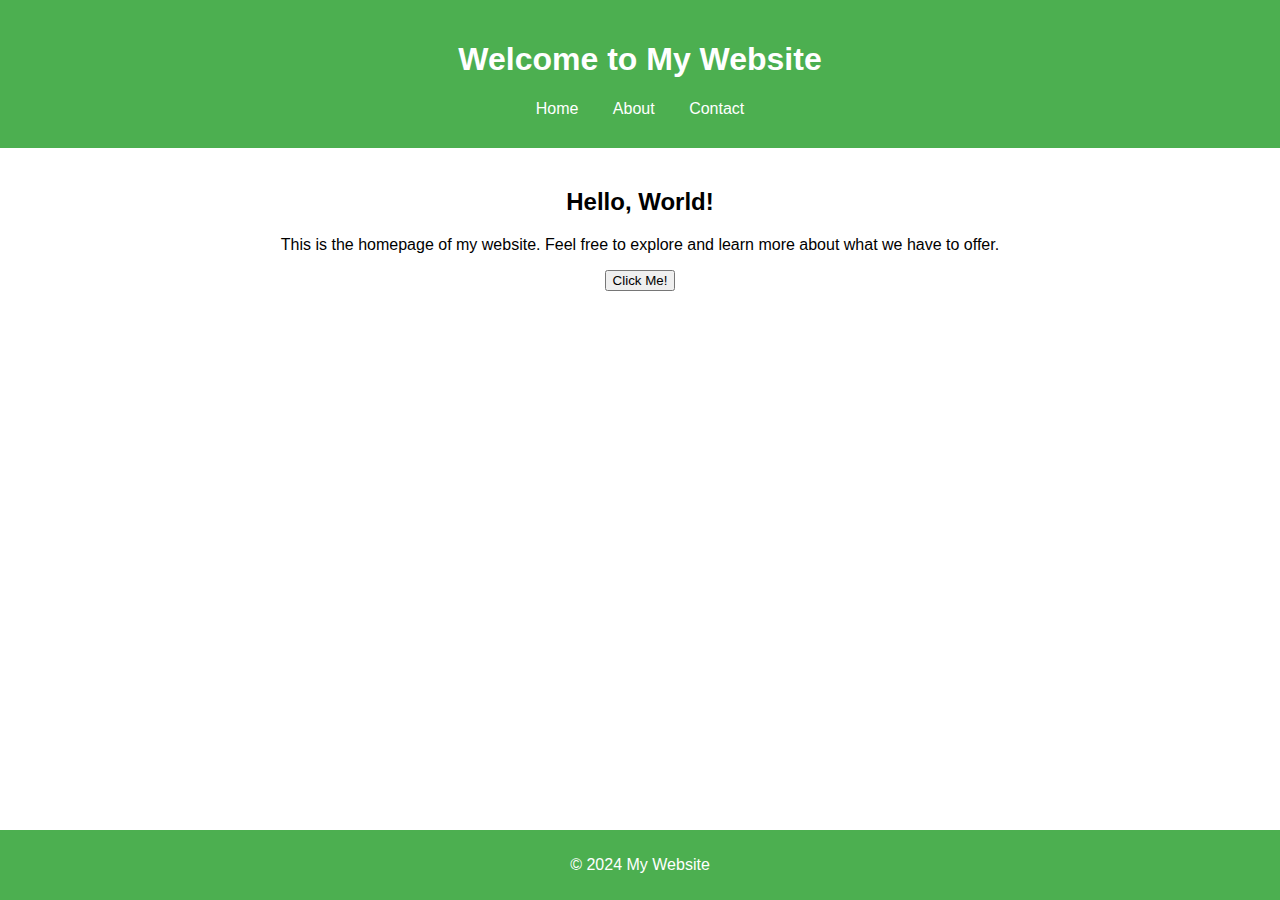
==== index.html @ 518c679f "Add files via upload" ====
<!DOCTYPE html>
<html lang="en">
<head>
    <meta charset="UTF-8">
    <meta name="viewport" content="width=device-width, initial-scale=1.0">
    <title>My Website</title>
    <style>
        body {
            font-family: Arial, sans-serif;
            background-color: #ffffff;
            margin: 0;
            padding: 0;
            text-align: center;
        }
        header {
            background-color: #4CAF50;
            color: white;
            padding: 20px 0;
        }
        nav {
            margin: 10px 0;
        }
        nav a {
            margin: 0 15px;
            color: white;
            text-decoration: none;
        }
        nav a:hover {
            text-decoration: underline;
        }
        main {
            padding: 20px;
        }
        footer {
            background-color: #4CAF50;
            color: white;
            padding: 10px 0;
            position: fixed;
            width: 100%;
            bottom: 0;
        }
    </style>
</head>
<body>
    <header>
        <h1>Welcome to My Website</h1>
        <nav>
            <a href="#">Home</a>
            <a href="#">About</a>
            <a href="#">Contact</a>
        </nav>
    </header>
    <main>
        <h2>Hello, World!</h2>
        <p>This is the homepage of my website. Feel free to explore and learn more about what we have to offer.</p>
        <button onclick="showAlert()">Click Me!</button>
    </main>
    <footer>
        <p>&copy; 2024 My Website</p>
    </footer>
    <script>
        function showAlert() {
            alert('Button clicked!');
        }
    </script>
</body>
</html>
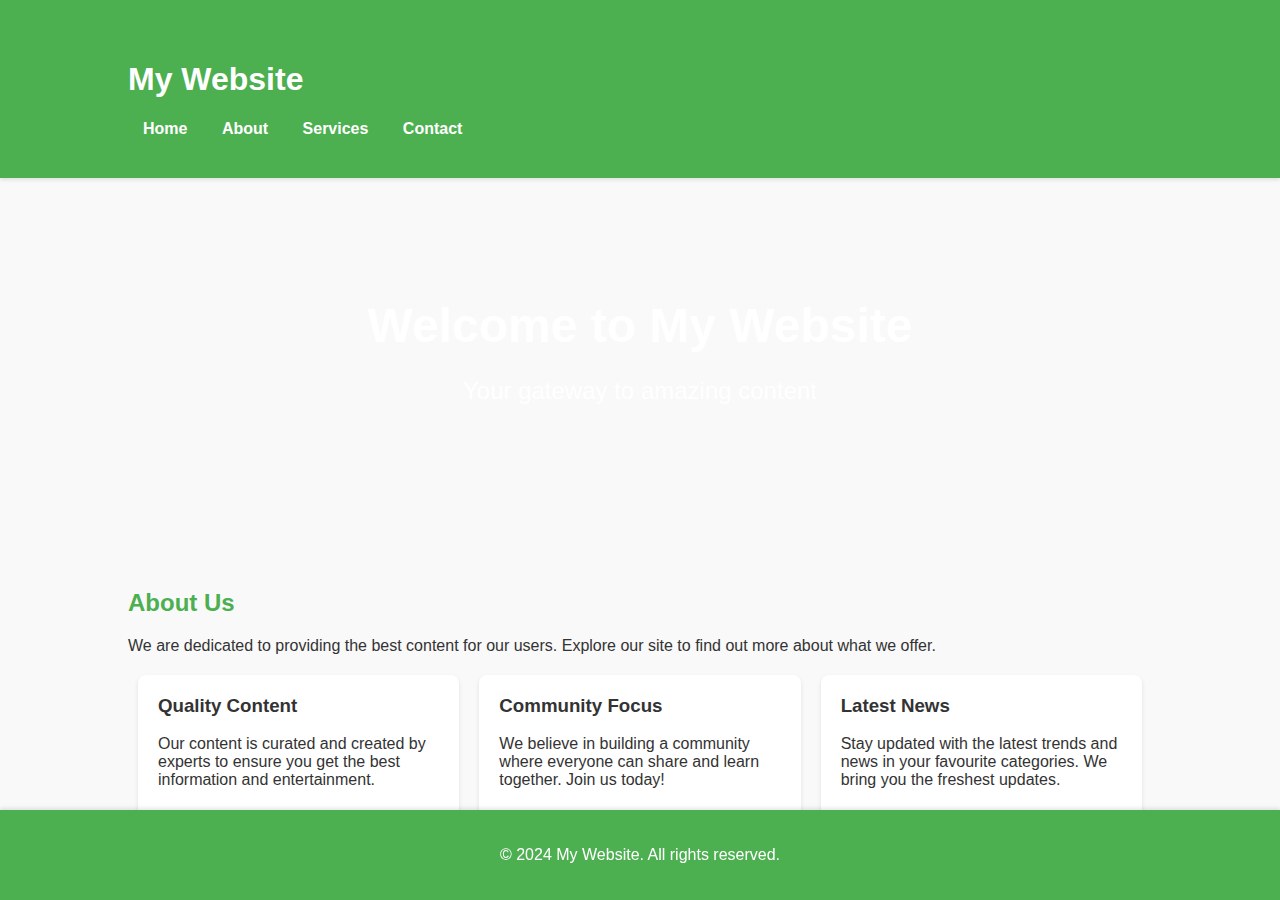
==== commit c55fb79e: "Update index.html" ====
--- a/index.html
+++ b/index.html
@@ -3,65 +3,125 @@
 <head>
     <meta charset="UTF-8">
     <meta name="viewport" content="width=device-width, initial-scale=1.0">
-    <title>My Website</title>
+    <title>My Enhanced Website</title>
     <style>
         body {
-            font-family: Arial, sans-serif;
-            background-color: #ffffff;
+            font-family: 'Segoe UI', Tahoma, Geneva, Verdana, sans-serif;
+            background-color: #f9f9f9;
             margin: 0;
             padding: 0;
-            text-align: center;
+            color: #333;
         }
         header {
             background-color: #4CAF50;
             color: white;
             padding: 20px 0;
+            box-shadow: 0 2px 4px rgba(0,0,0,0.1);
         }
         nav {
-            margin: 10px 0;
+            margin: 0;
         }
         nav a {
-            margin: 0 15px;
             color: white;
             text-decoration: none;
+            margin: 0 15px;
+            font-weight: bold;
         }
         nav a:hover {
             text-decoration: underline;
         }
+        .container {
+            width: 80%;
+            margin: 0 auto;
+            padding: 20px 0;
+        }
         main {
+            padding: 20px 0;
+            text-align: left;
+        }
+        main h2 {
+            color: #4CAF50;
+        }
+        .hero {
+            background: url('https://via.placeholder.com/1500x500') no-repeat center center/cover;
+            color: white;
+            padding: 100px 0;
+            text-align: center;
+        }
+        .hero h1 {
+            margin: 0;
+            font-size: 3em;
+        }
+        .hero p {
+            font-size: 1.5em;
+        }
+        .content {
+            display: flex;
+            justify-content: space-around;
+            margin: 20px 0;
+        }
+        .content .card {
+            background-color: white;
+            box-shadow: 0 2px 4px rgba(0,0,0,0.1);
+            border-radius: 8px;
             padding: 20px;
+            flex: 1;
+            margin: 0 10px;
+        }
+        .content .card h3 {
+            margin-top: 0;
         }
         footer {
             background-color: #4CAF50;
             color: white;
-            padding: 10px 0;
+            padding: 20px 0;
+            text-align: center;
             position: fixed;
             width: 100%;
             bottom: 0;
+            box-shadow: 0 -2px 4px rgba(0,0,0,0.1);
         }
     </style>
 </head>
 <body>
     <header>
-        <h1>Welcome to My Website</h1>
-        <nav>
-            <a href="#">Home</a>
-            <a href="#">About</a>
-            <a href="#">Contact</a>
-        </nav>
+        <div class="container">
+            <h1>My Website</h1>
+            <nav>
+                <a href="#">Home</a>
+                <a href="#">About</a>
+                <a href="#">Services</a>
+                <a href="#">Contact</a>
+            </nav>
+        </div>
     </header>
-    <main>
-        <h2>Hello, World!</h2>
-        <p>This is the homepage of my website. Feel free to explore and learn more about what we have to offer.</p>
-        <button onclick="showAlert()">Click Me!</button>
+    <section class="hero">
+        <div class="container">
+            <h1>Welcome to My Website</h1>
+            <p>Your gateway to amazing content</p>
+        </div>
+    </section>
+    <main class="container">
+        <h2>About Us</h2>
+        <p>We are dedicated to providing the best content for our users. Explore our site to find out more about what we offer.</p>
+        <div class="content">
+            <div class="card">
+                <h3>Quality Content</h3>
+                <p>Our content is curated and created by experts to ensure you get the best information and entertainment.</p>
+            </div>
+            <div class="card">
+                <h3>Community Focus</h3>
+                <p>We believe in building a community where everyone can share and learn together. Join us today!</p>
+            </div>
+            <div class="card">
+                <h3>Latest News</h3>
+                <p>Stay updated with the latest trends and news in your favourite categories. We bring you the freshest updates.</p>
+            </div>
+        </div>
     </main>
     <footer>
-        <p>&copy; 2024 My Website</p>
+        <p>&copy; 2024 My Website. All rights reserved.</p>
     </footer>
-    <script>
-        function showAlert() {
-            alert('Button clicked!');
-        }
-    </script>
 </body>
 </html>
+
